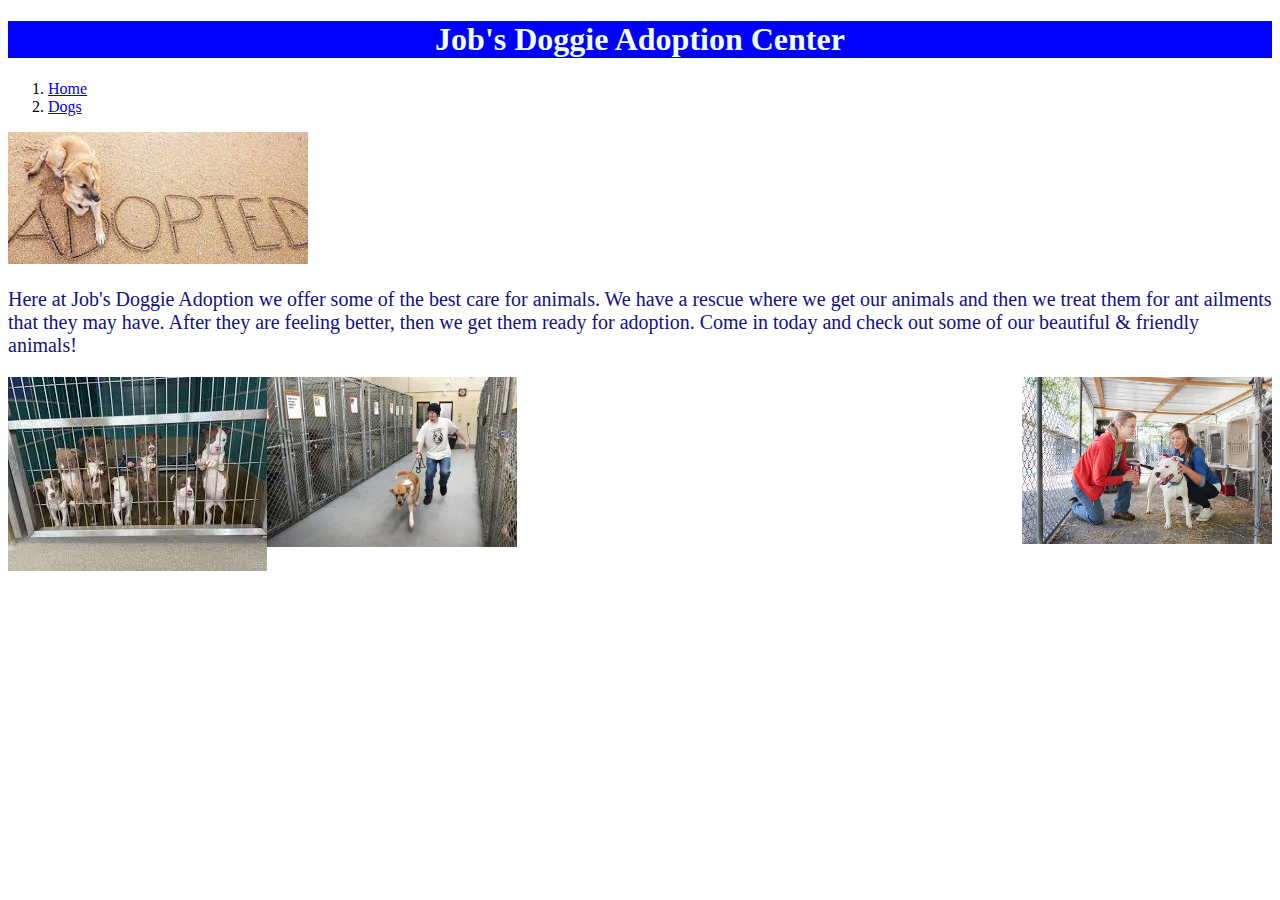
==== index.html @ d206715f "made stylesheet" ====
<!DOCTYPE html>
<html lang="en">
<head>
    <meta charset="UTF-8">
    <meta http-equiv="X-UA-Compatible" content="IE=edge">
    <meta name="viewport" content="width=device-width, initial-scale=1.0">
    <title>Doggie Adoption Care</title>
    <link rel="stylesheet" type="text/css" href="style.css" media="screen"/>
</head>
<body>
    <header><h1 class="title">Job's Doggie Adoption Center</h1></header>
    <nav>
        <ol>
            <li class="home"><a href="index.html">Home</a></li>
            <li class="dogs"><a href="dogs.html">Dogs</a></li>
        </ol>
    </nav>
    <div class="dog1">
        <img src="images/dog1.jpeg" alt="Dog wanting adoption" width="300">
    </div>
    <div class="p1">
        <p>Here at Job's Doggie Adoption we offer some of the best care for animals. We have a rescue where we get our animals and then we treat them for ant ailments that they may have. After they are feeling better, then we get them ready for adoption. Come in today and check out some of our beautiful & friendly animals!</p>
    </div>
    <div class="images">
        <img src="images/dog2.jpeg" alt="Dogs lined up" >        
    </div>
    <div class="helpers">
        <img src="images/doghelpers.jpeg" alt="Workers petting dog" width="250">

    </div>
    <div class="helpers2">
        <img src="images/doghelpers2.jpg" alt="Worker walking dog" width="250">
    </div>

</body>
</html>
---- style.css ----
.images {
    float: left;
}
.helpers {
    float: right;
}
.helpers2 {
    float: center;
}
.p1 {
    color:rgb(17, 17, 135);
    font-size: 20px;
}
.title {
    text-align: center;
    background-color: blue;
    color: azure;
}
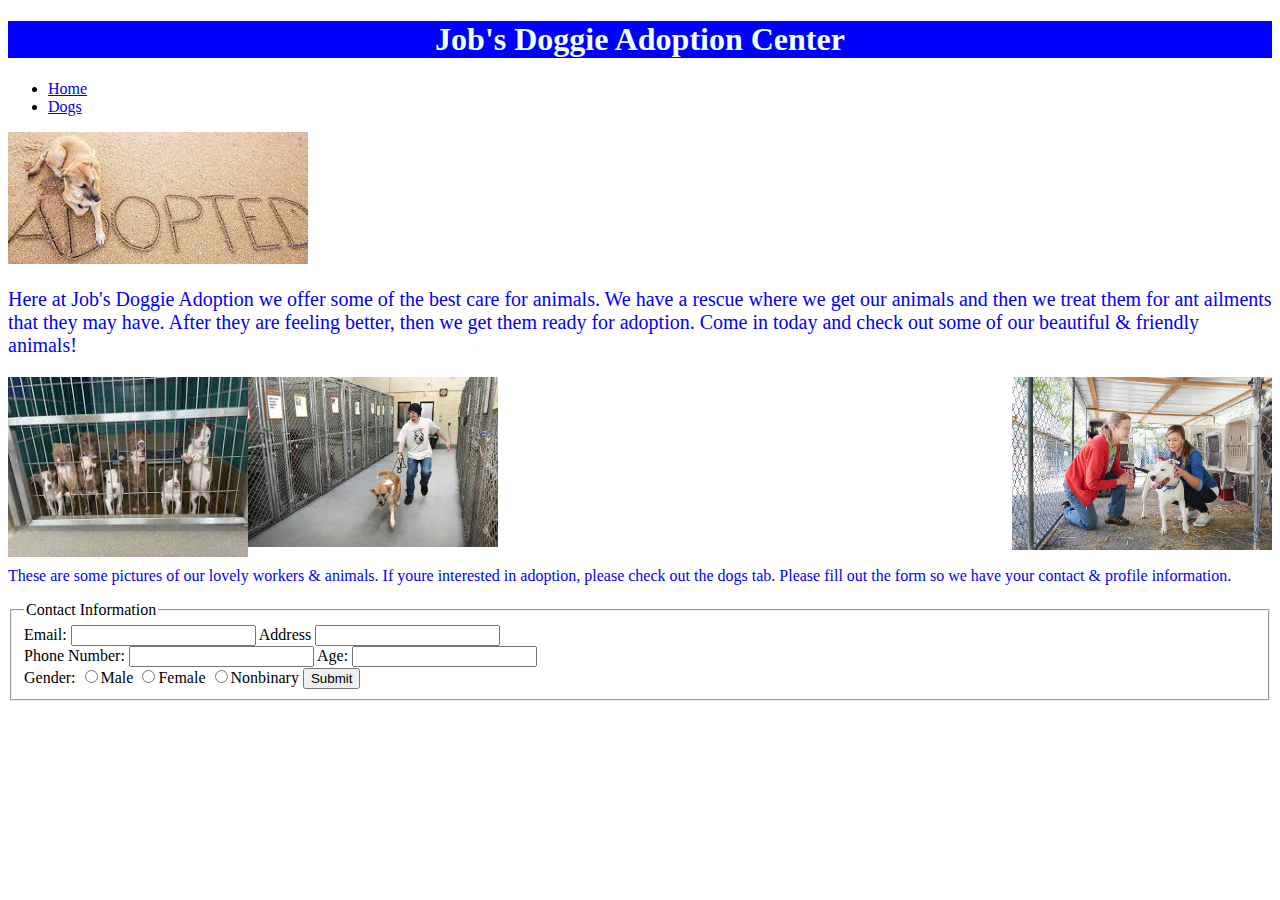
==== commit a65cbf8a: "made second html page" ====
--- a/index.html
+++ b/index.html
@@ -10,10 +10,10 @@
 <body>
     <header><h1 class="title">Job's Doggie Adoption Center</h1></header>
     <nav>
-        <ol>
-            <li class="home"><a href="index.html">Home</a></li>
-            <li class="dogs"><a href="dogs.html">Dogs</a></li>
-        </ol>
+        <ul>
+            <li><a class="home" href="index.html">Home</a></li>
+            <li><a class="dogs" href="dogs.html">Dogs</a></li>
+        </ul>
     </nav>
     <div class="dog1">
         <img src="images/dog1.jpeg" alt="Dog wanting adoption" width="300">
@@ -22,15 +22,37 @@
         <p>Here at Job's Doggie Adoption we offer some of the best care for animals. We have a rescue where we get our animals and then we treat them for ant ailments that they may have. After they are feeling better, then we get them ready for adoption. Come in today and check out some of our beautiful & friendly animals!</p>
     </div>
     <div class="images">
-        <img src="images/dog2.jpeg" alt="Dogs lined up" >        
+        <img src="images/dog2.jpeg" alt="Dogs lined up" height="180">        
     </div>
     <div class="helpers">
-        <img src="images/doghelpers.jpeg" alt="Workers petting dog" width="250">
+        <img src="images/doghelpers.jpeg" alt="Workers petting dog" width="260">
 
     </div>
     <div class="helpers2">
         <img src="images/doghelpers2.jpg" alt="Worker walking dog" width="250">
     </div>
-
+    <div class="p2">
+        <p>These are some pictures of our lovely workers & animals. If youre interested in adoption, please check out the dogs tab. Please fill out the form so we have your contact & profile information.</p>
+    </div>
+    <div class="form">
+        <form action="method">
+            <fieldset>
+                <legend>Contact Information</legend>
+                <label>Email:</label>
+                <input type="email" name="email"/>
+                <label>Address</label>
+                <input type="text" name="address"/><br>
+                <label>Phone Number:</label>
+                <input type="phone number" name="phone number"/>
+                <label>Age:</label>
+                <input type="number" name="age"/><br>
+                <label>Gender:</label>
+                <input type="radio" id="male" name="Gender" value="Male"/>Male
+                <input type="radio" id="female" name="Gender" value="Female"/>Female
+                <input type="radio" id="nonbinary" name="Gender" value="Nonbinary"/>Nonbinary
+                <input type="submit" value="Submit"/>
+            </fieldset>
+        </form>
+    </div>
 </body>
 </html>--- a/style.css
+++ b/style.css
@@ -8,11 +8,14 @@
     float: center;
 }
 .p1 {
-    color:rgb(17, 17, 135);
+    color: blue;
     font-size: 20px;
 }
 .title {
     text-align: center;
     background-color: blue;
     color: azure;
-}+}
+.p2 {
+    color: blue
+}
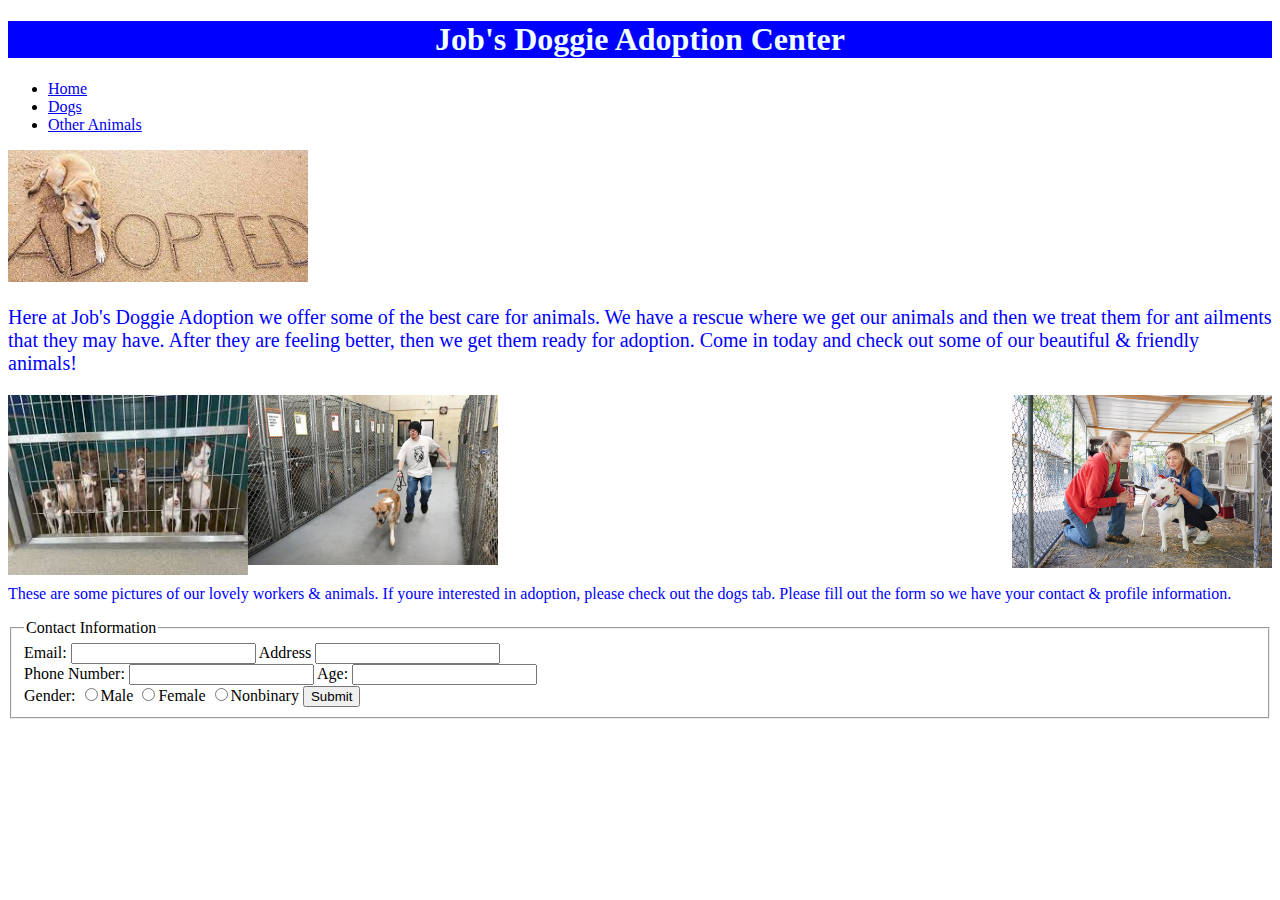
==== commit b747500f: "created 3rd html page" ====
--- a/index.html
+++ b/index.html
@@ -13,6 +13,7 @@
         <ul>
             <li><a class="home" href="index.html">Home</a></li>
             <li><a class="dogs" href="dogs.html">Dogs</a></li>
+            <li><a class="Animals" href="animals.html">Other Animals</a></li>
         </ul>
     </nav>
     <div class="dog1">
--- a/style.css
+++ b/style.css
@@ -17,5 +17,5 @@
     color: azure;
 }
 .p2 {
-    color: blue
-}
+    color: blue;
+}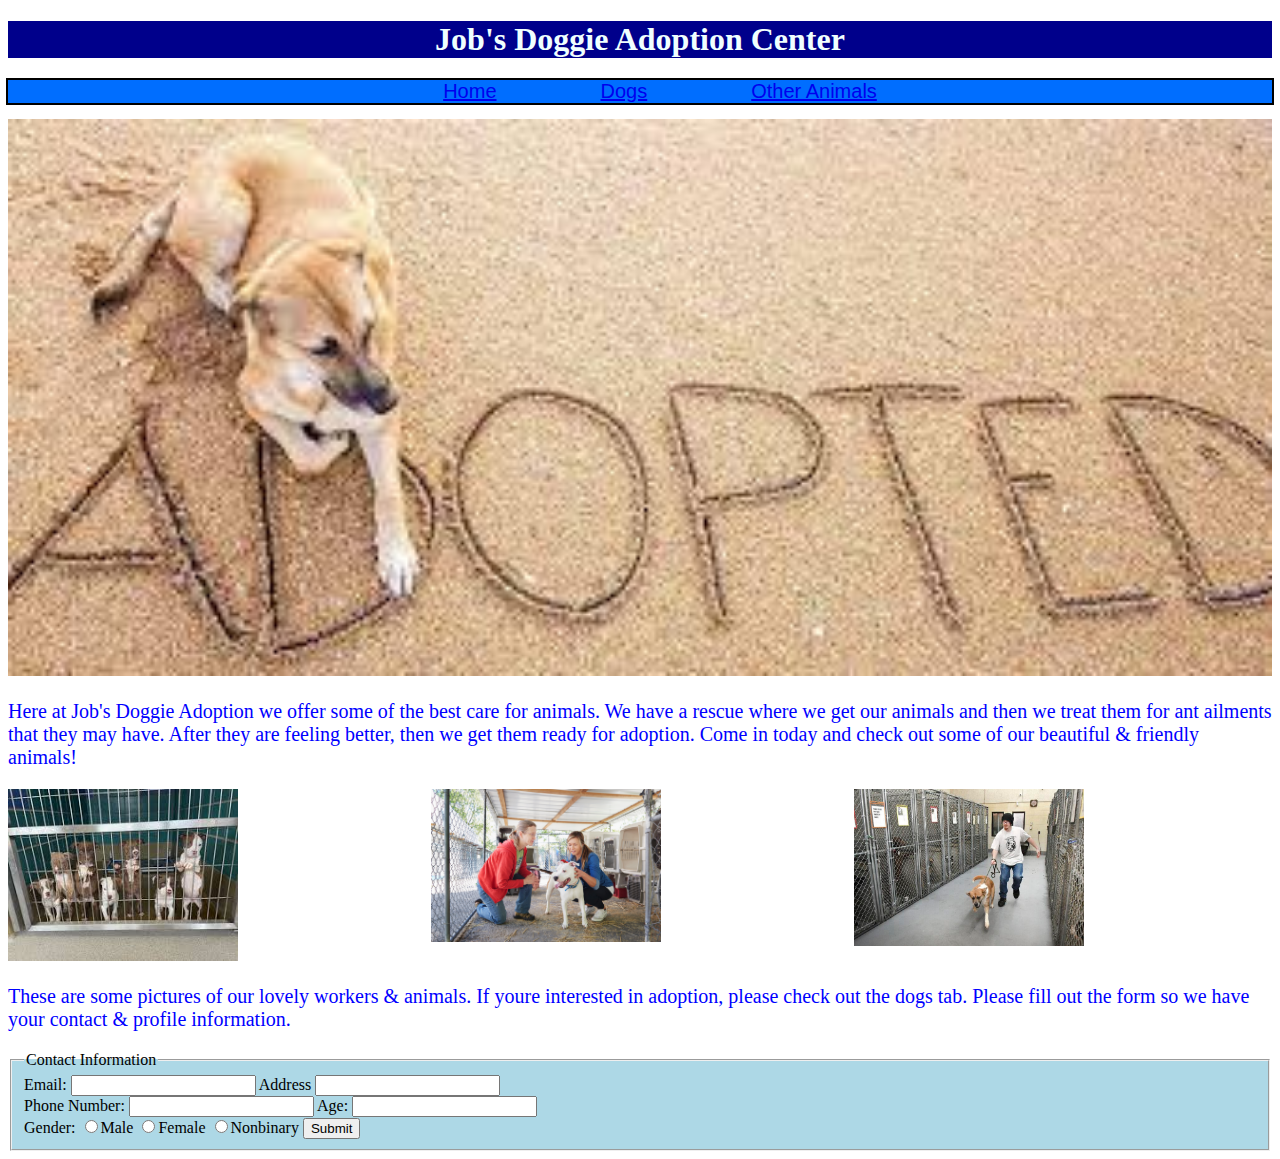
==== commit 9152c52c: "Added and fixed  CSS code" ====
--- a/index.html
+++ b/index.html
@@ -9,7 +9,7 @@
 </head>
 <body>
     <header><h1 class="title">Job's Doggie Adoption Center</h1></header>
-    <nav>
+    <nav id="nav">
         <ul>
             <li><a class="home" href="index.html">Home</a></li>
             <li><a class="dogs" href="dogs.html">Dogs</a></li>
@@ -17,20 +17,22 @@
         </ul>
     </nav>
     <div class="dog1">
-        <img src="images/dog1.jpeg" alt="Dog wanting adoption" width="300">
+        <img src="images/dog1.jpeg" alt="Dog wanting adoption">
     </div>
     <div class="p1">
         <p>Here at Job's Doggie Adoption we offer some of the best care for animals. We have a rescue where we get our animals and then we treat them for ant ailments that they may have. After they are feeling better, then we get them ready for adoption. Come in today and check out some of our beautiful & friendly animals!</p>
     </div>
+    <div class="parent">
     <div class="images">
-        <img src="images/dog2.jpeg" alt="Dogs lined up" height="180">        
+        <img src="images/dog2.jpeg" alt="Dogs lined up" width="230">        
     </div>
     <div class="helpers">
-        <img src="images/doghelpers.jpeg" alt="Workers petting dog" width="260">
+        <img src="images/doghelpers.jpeg" alt="Workers petting dog" width="230">
 
     </div>
     <div class="helpers2">
-        <img src="images/doghelpers2.jpg" alt="Worker walking dog" width="250">
+        <img src="images/doghelpers2.jpg" alt="Worker walking dog" width="230">
+    </div>
     </div>
     <div class="p2">
         <p>These are some pictures of our lovely workers & animals. If youre interested in adoption, please check out the dogs tab. Please fill out the form so we have your contact & profile information.</p>
--- a/style.css
+++ b/style.css
@@ -1,21 +1,45 @@
-.images {
-    float: left;
-}
-.helpers {
-    float: right;
-}
-.helpers2 {
-    float: center;
-}
 .p1 {
     color: blue;
     font-size: 20px;
 }
 .title {
     text-align: center;
-    background-color: blue;
+    background-color: darkblue;
     color: azure;
+    font-family: cursive;
 }
 .p2 {
     color: blue;
-}+    font-size: 20px;
+}
+#nav {
+    background-color: rgb(0, 110, 255);
+    list-style-type: none;
+    text-align: center; 
+    padding: 0;
+    margin: 0;
+    outline: 2px solid black;
+}
+#nav li {
+    display: inline;
+    font-size: 20px;
+    padding: 50px;
+    color: white;
+    font-family: Impact, 'Arial Narrow Bold', sans-serif;
+  }
+  .parent {
+    display: grid;  
+    grid-template-columns: 1fr 1fr 1fr;
+    column-gap: 5px;
+  }
+  .p {
+    color: blue;
+    font-size: 20px;
+  } 
+.dog1 img {
+    width: 100%;
+    height: auto;
+}
+.form fieldset {
+    background-color: lightblue;
+}
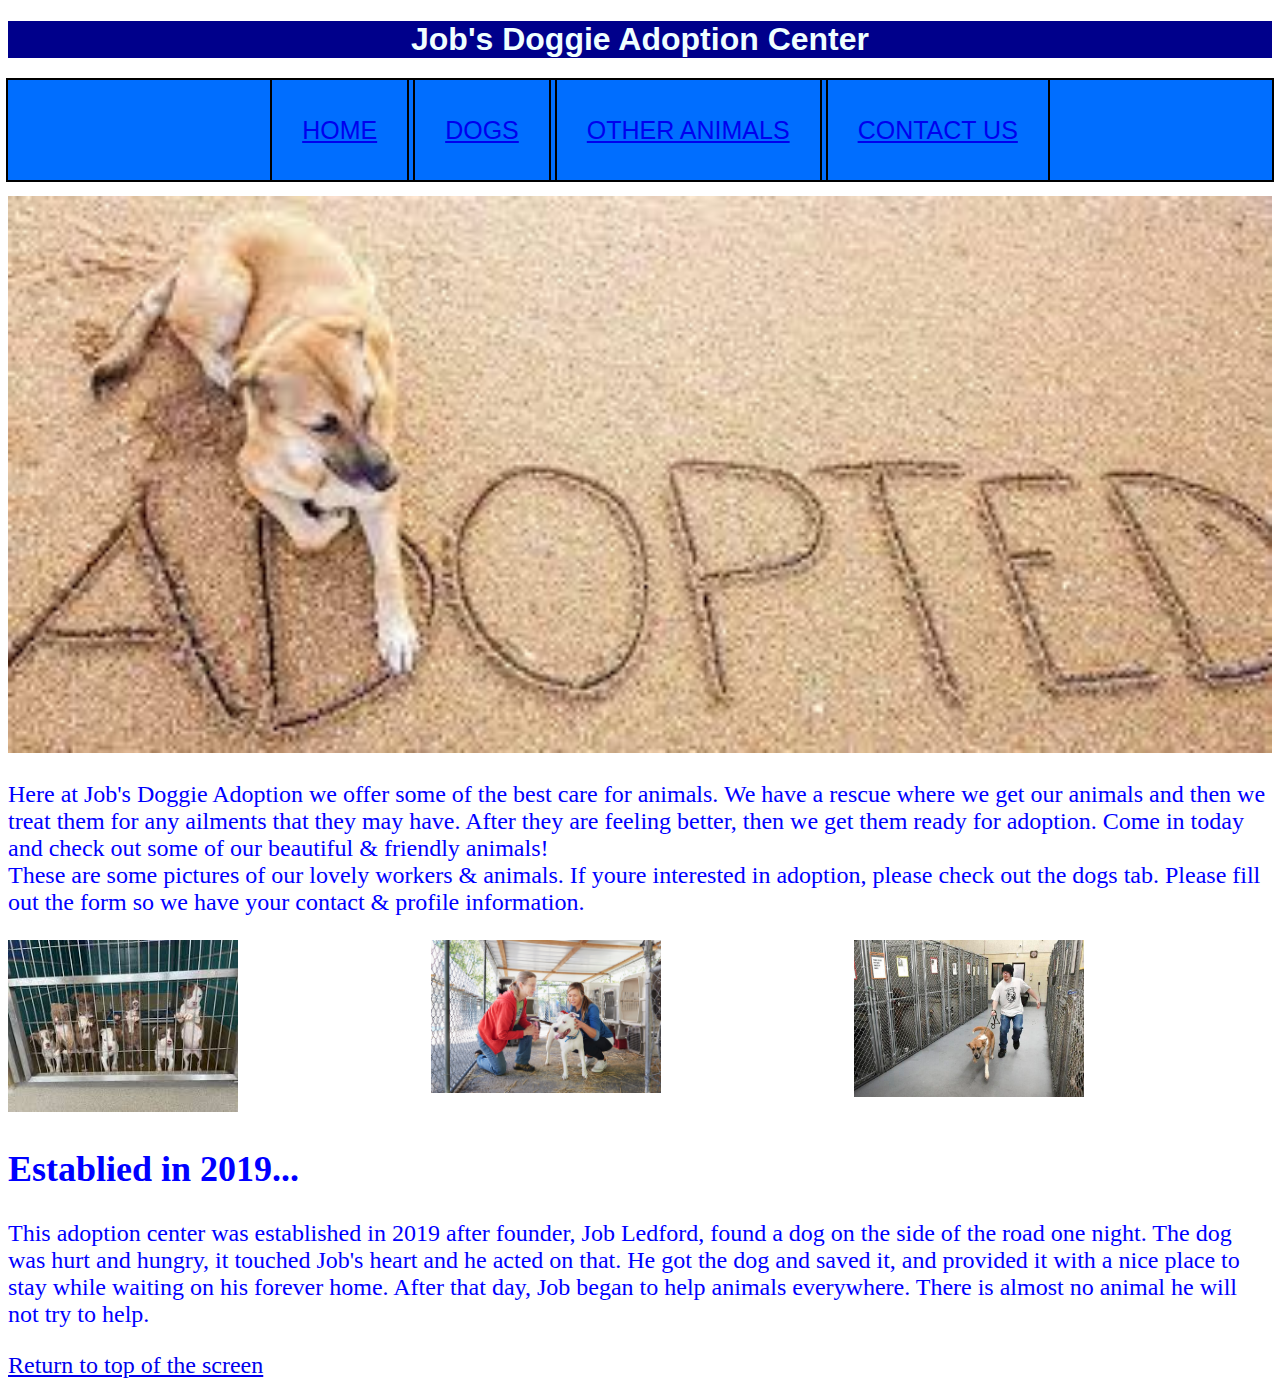
==== commit 28fa7712: "website overhaul & added drop down" ====
--- a/index.html
+++ b/index.html
@@ -1,61 +1,62 @@
 <!DOCTYPE html>
 <html lang="en">
-<head>
-    <meta charset="UTF-8">
-    <meta http-equiv="X-UA-Compatible" content="IE=edge">
-    <meta name="viewport" content="width=device-width, initial-scale=1.0">
+  <head>
+    <meta charset="UTF-8" />
+    <meta http-equiv="X-UA-Compatible" content="IE=edge" />
+    <meta name="viewport" content="width=device-width, initial-scale=1.0" />
     <title>Doggie Adoption Care</title>
-    <link rel="stylesheet" type="text/css" href="style.css" media="screen"/>
-</head>
-<body>
+    <link rel="stylesheet" type="text/css" href="style.css" media="screen" />
+  </head>
+  <body>
     <header><h1 class="title">Job's Doggie Adoption Center</h1></header>
     <nav id="nav">
-        <ul>
-            <li><a class="home" href="index.html">Home</a></li>
-            <li><a class="dogs" href="dogs.html">Dogs</a></li>
-            <li><a class="Animals" href="animals.html">Other Animals</a></li>
-        </ul>
+      <ul>
+        <li class="active"><a class="home" href="index.html">Home</a></li>
+        <li><a class="dogs" href="dogs.html">Dogs</a></li>
+        <li><a class="animals" href="animals.html">Other Animals</a></li>
+        <li><a class="contact" href="contact.html">Contact Us</a></li>
+      </ul>
     </nav>
     <div class="dog1">
-        <img src="images/dog1.jpeg" alt="Dog wanting adoption">
+      <img src="images/dog1.jpg" alt="Dog wanting adoption" />
     </div>
     <div class="p1">
-        <p>Here at Job's Doggie Adoption we offer some of the best care for animals. We have a rescue where we get our animals and then we treat them for ant ailments that they may have. After they are feeling better, then we get them ready for adoption. Come in today and check out some of our beautiful & friendly animals!</p>
+      <p>
+        Here at Job's Doggie Adoption we offer some of the best care for
+        animals. We have a rescue where we get our animals and then we treat
+        them for any ailments that they may have. After they are feeling better,
+        then we get them ready for adoption. Come in today and check out some of
+        our beautiful & friendly animals!<br>
+        These are some pictures of our lovely workers & animals. If youre
+        interested in adoption, please check out the dogs tab. Please fill out
+        the form so we have your contact & profile information.
+      </p>
+    <div class="parent">
+      <div class="images">
+        <img src="images/dog2.jpg" alt="Dogs lined up" width="230" />
+      </div>
+      <div class="helpers">
+        <img
+          src="images/doghelpers.jpg"
+          alt="Workers petting dog"
+          width="230"
+        />
+      </div>
+      <div class="helpers2">
+        <img
+          src="images/doghelpers2.jpg"
+          alt="Worker walking dog"
+          width="230" 
+        />
+      </div>
     </div>
-    <div class="parent">
-    <div class="images">
-        <img src="images/dog2.jpeg" alt="Dogs lined up" width="230">        
+    <div>
+      <h2>Establied in 2019...</h2>
+      <p>This adoption center was established in 2019 after founder, Job Ledford, found a dog on the side of the road one night. The dog was hurt and hungry, it touched Job's heart and he acted on that. He got the dog and saved it, and provided it with a nice place to stay while waiting on his forever home. After that day, Job began to help animals everywhere. There is almost no animal he will not try to help.</p>
     </div>
-    <div class="helpers">
-        <img src="images/doghelpers.jpeg" alt="Workers petting dog" width="230">
-
-    </div>
-    <div class="helpers2">
-        <img src="images/doghelpers2.jpg" alt="Worker walking dog" width="230">
-    </div>
-    </div>
-    <div class="p2">
-        <p>These are some pictures of our lovely workers & animals. If youre interested in adoption, please check out the dogs tab. Please fill out the form so we have your contact & profile information.</p>
-    </div>
-    <div class="form">
-        <form action="method">
-            <fieldset>
-                <legend>Contact Information</legend>
-                <label>Email:</label>
-                <input type="email" name="email"/>
-                <label>Address</label>
-                <input type="text" name="address"/><br>
-                <label>Phone Number:</label>
-                <input type="phone number" name="phone number"/>
-                <label>Age:</label>
-                <input type="number" name="age"/><br>
-                <label>Gender:</label>
-                <input type="radio" id="male" name="Gender" value="Male"/>Male
-                <input type="radio" id="female" name="Gender" value="Female"/>Female
-                <input type="radio" id="nonbinary" name="Gender" value="Nonbinary"/>Nonbinary
-                <input type="submit" value="Submit"/>
-            </fieldset>
-        </form>
-    </div>
-</body>
-</html>+    <footer>
+      <a href="#top">Return to top of the screen</a>
+    </footer>
+    <script src="JavaScript/scripts.js"></script>
+  </body>
+</html>
--- a/style.css
+++ b/style.css
@@ -1,12 +1,12 @@
 .p1 {
     color: blue;
-    font-size: 20px;
+    font-size: 1.5em;
 }
 .title {
     text-align: center;
     background-color: darkblue;
     color: azure;
-    font-family: cursive;
+    font-family: 'Lucida Sans', 'Lucida Sans Regular', 'Lucida Grande', 'Lucida Sans Unicode', Verdana, sans-serif;
 }
 .p2 {
     color: blue;
@@ -21,10 +21,15 @@
     outline: 2px solid black;
 }
 #nav li {
-    display: inline;
-    font-size: 20px;
-    padding: 50px;
-    color: white;
+    list-style-type: none;
+    display: inline-block;
+    padding-left: 30px;
+    padding-right: 30px;
+    border-left: 2px solid black;
+    border-right: 2px solid black;
+    line-height: 100px;
+    text-transform: uppercase;
+    font-size: 25px;
     font-family: Impact, 'Arial Narrow Bold', sans-serif;
   }
   .parent {
@@ -43,3 +48,67 @@
 .form fieldset {
     background-color: lightblue;
 }
+.form2 fieldset {
+    background-color: lightblue;
+    font-size: 3em;
+}
+.form2 input{
+    font-size: 0.5em;
+}
+.column {
+    position: relative;
+    margin-left: 10px;
+}
+.column:hover #photo {
+    width: 150px;
+    padding: 8px 15px;
+    visibility: visible;
+    opacity: 0.7;
+}
+.description p {
+    position:absolute;
+    bottom:150px;
+    left:100px;
+    visibility:hidden;
+    color:blue;
+    font-size: larger;
+    font-family: Impact, 'Arial Narrow Bold', sans-serif;
+}
+.column:hover p {
+    visibility: visible;
+    background-color: black;
+    width:100px;
+}
+.caption {
+    color:blue;
+    background-color: black;
+    width:auto;
+    font-size: 2em;
+}
+#boxinbox{
+    display: none;
+    position: absolute;
+    width: 500px;
+    height: 400px;
+    left: 500px;
+    top: 700px;
+    background-color: rgba(6, 6, 6, 0.9);
+    color: white;
+    padding: 20px 0px 0px 30px; 
+    font-size: 1.5em;
+}
+#infoHead {
+    text-transform: capitalize;
+    font-size: 1em;
+}
+#infoLink {
+    color: blue;
+    padding-left: 100px;
+    cursor: pointer;
+}
+.form {
+    font-size: 1.5em;
+}
+.textbox {
+    width:1000px;
+}